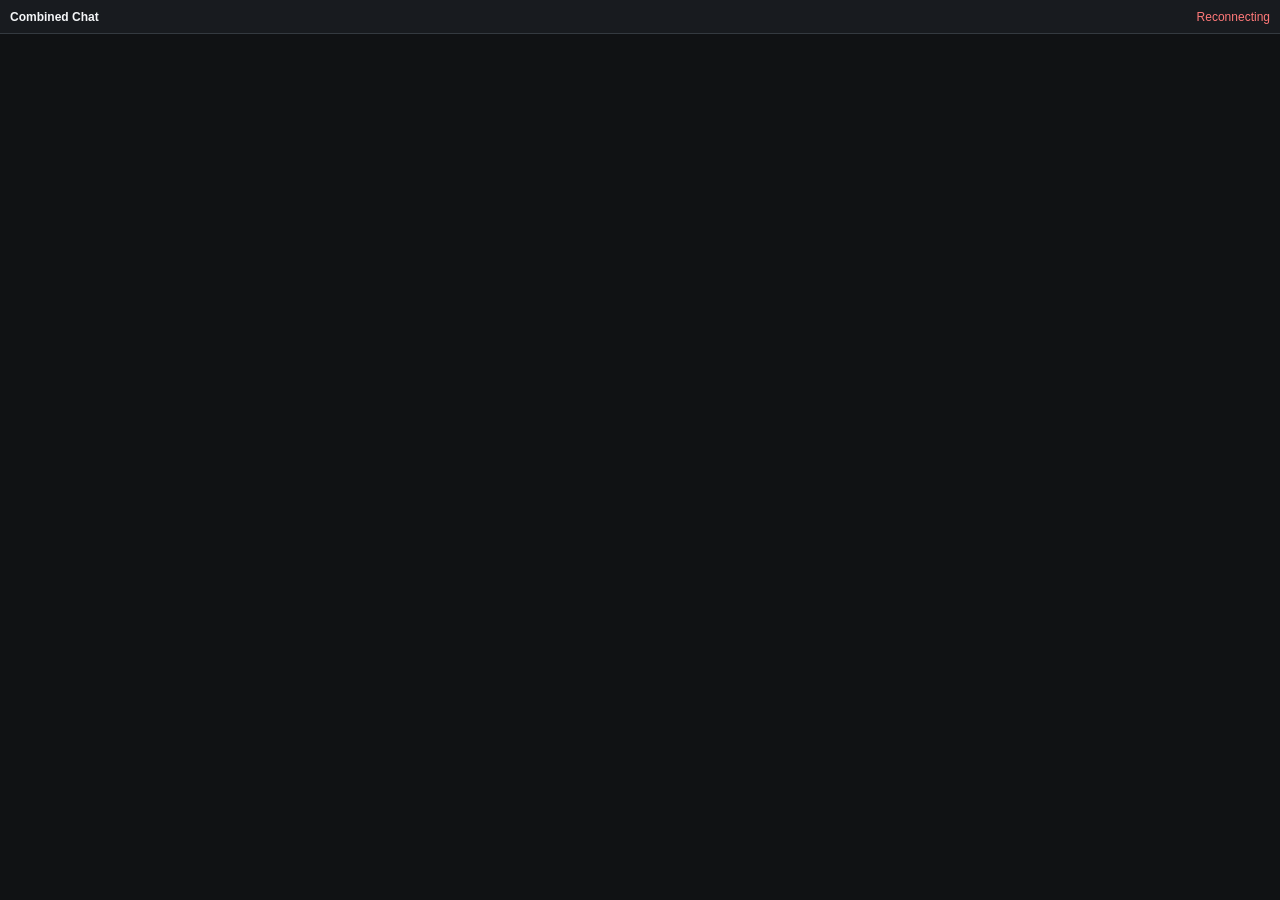
==== src/Rumble.Bot/combined-chat/index.html @ 574a13ee "Initial private preview" ====
<!doctype html>
<html lang="en">
<head>
  <meta charset="utf-8">
  <meta name="viewport" content="width=device-width,initial-scale=1">
  <title>Streamer.bot Combined Chat</title>
  <link rel="stylesheet" href="styles.css">
</head>
<body>
  <header><strong>Combined Chat</strong><span id="status" aria-live="polite">Connecting</span></header>
  <main id="chat" aria-live="polite"></main>
  <script src="app.js"></script>
</body>
</html>
---- src/Rumble.Bot/combined-chat/styles.css ----
:root { color-scheme: dark; font-family: "Segoe UI", Arial, sans-serif; background: #101214; color: #f4f6f8; }
* { box-sizing: border-box; }
html, body { margin: 0; min-height: 100%; background: transparent; }
body { background: rgba(16, 18, 20, .96); }
header { position: sticky; top: 0; z-index: 2; height: 34px; padding: 0 10px; display: flex; align-items: center; justify-content: space-between; border-bottom: 1px solid #343a40; background: #181b1f; font-size: 12px; }
#status { color: #aab2bb; }
#status.online { color: #59d98e; }
#status.offline { color: #ff7979; }
#chat { display: flex; flex-direction: column; }
.message { display: grid; grid-template-columns: 5px minmax(0, 1fr); gap: 8px; padding: 6px 9px 7px 0; border-bottom: 1px solid rgba(255,255,255,.065); }
.platform { background: #87909a; }
.message[data-platform="twitch"] .platform { background: #9147ff; }
.message[data-platform="youtube"] .platform { background: #ff3b30; }
.message[data-platform="kick"] .platform { background: #53fc18; }
.message[data-platform="rumble"] .platform { background: #85c742; }
.content { min-width: 0; font-size: 13px; line-height: 1.42; overflow-wrap: anywhere; }
.meta { display: inline-flex; align-items: center; gap: 4px; margin-right: 5px; }
.badge, .emote { display: inline-block; object-fit: contain; vertical-align: middle; }
.badge { width: 16px; height: 16px; }
.badge-label { width: auto; height: auto; padding: 1px 3px; border: 1px solid #59616a; color: #dfe5eb; font-size: 9px; line-height: 12px; text-transform: uppercase; }
.emote { max-width: 28px; height: 22px; margin: -3px 1px; }
.name { font-weight: 650; }
.name::after { content: ":"; color: #aab2bb; }
.text { white-space: pre-wrap; }
@media (max-width: 340px) { header { display: none; } .message { padding-top: 5px; padding-bottom: 6px; } .content { font-size: 12px; } }
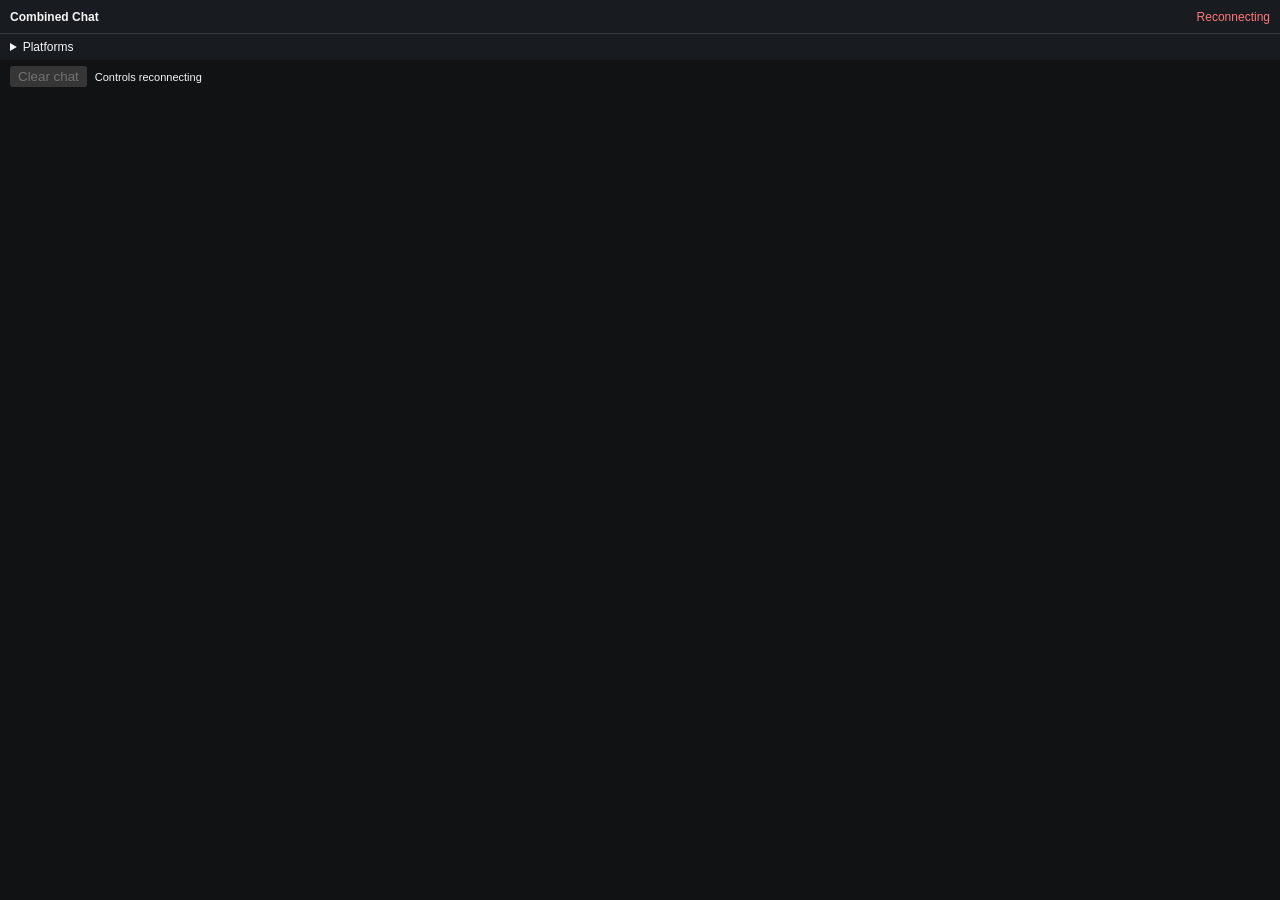
==== commit f8c41e82: "Update shared combined chat and fix event usernames" ====
--- a/src/Rumble.Bot/combined-chat/index.html
+++ b/src/Rumble.Bot/combined-chat/index.html
@@ -4,11 +4,13 @@
   <meta charset="utf-8">
   <meta name="viewport" content="width=device-width,initial-scale=1">
   <title>Streamer.bot Combined Chat</title>
-  <link rel="stylesheet" href="styles.css">
+  <link rel="stylesheet" href="styles.css?v=4">
 </head>
 <body>
   <header><strong>Combined Chat</strong><span id="status" aria-live="polite">Connecting</span></header>
+  <details><summary>Platforms</summary><div id="platforms"></div></details>
+  <div class="chat-controls"><button id="clear-chat" type="button" disabled>Clear chat</button><span id="control-status" aria-live="polite">Connecting shared controls</span></div>
   <main id="chat" aria-live="polite"></main>
-  <script src="app.js"></script>
+  <script src="app.js?v=4"></script>
 </body>
 </html>
--- a/src/Rumble.Bot/combined-chat/styles.css
+++ b/src/Rumble.Bot/combined-chat/styles.css
@@ -7,12 +7,16 @@
 #status.online { color: #59d98e; }
 #status.offline { color: #ff7979; }
 #chat { display: flex; flex-direction: column; }
-.message { display: grid; grid-template-columns: 5px minmax(0, 1fr); gap: 8px; padding: 6px 9px 7px 0; border-bottom: 1px solid rgba(255,255,255,.065); }
-.platform { background: #87909a; }
-.message[data-platform="twitch"] .platform { background: #9147ff; }
-.message[data-platform="youtube"] .platform { background: #ff3b30; }
-.message[data-platform="kick"] .platform { background: #53fc18; }
-.message[data-platform="rumble"] .platform { background: #85c742; }
+.message { display: grid; font-size: 13px; grid-template-columns: 1.15em minmax(0, 1fr); gap: 7px; align-items: start; padding: 6px 9px 7px 7px; border-bottom: 1px solid rgba(255,255,255,.065); }
+[hidden] { display: none !important; }
+details { padding: 6px 10px; font-size: 12px; background: #181b1f; }
+summary { cursor: pointer; }
+#platforms { display: flex; flex-wrap: wrap; gap: 8px; padding-top: 8px; }
+#platforms label { display: flex; align-items: center; gap: 3px; }
+.chat-controls { display: flex; align-items: center; gap: 8px; padding: 6px 10px; font-size: 11px; }
+.chat-controls button { cursor: pointer; }
+.chat-controls button:disabled { cursor: default; }
+.platform-logo { width: 1.15em; height: 1.15em; margin-top: .12em; object-fit: contain; }
 .content { min-width: 0; font-size: 13px; line-height: 1.42; overflow-wrap: anywhere; }
 .meta { display: inline-flex; align-items: center; gap: 4px; margin-right: 5px; }
 .badge, .emote { display: inline-block; object-fit: contain; vertical-align: middle; }
@@ -22,4 +26,6 @@
 .name { font-weight: 650; }
 .name::after { content: ":"; color: #aab2bb; }
 .text { white-space: pre-wrap; }
-@media (max-width: 340px) { header { display: none; } .message { padding-top: 5px; padding-bottom: 6px; } .content { font-size: 12px; } }
+.stream-event { background: rgba(255,255,255,.035); }
+.event-text { color: #e7ebef; font-style: italic; white-space: pre-wrap; }
+@media (max-width: 340px) { .message { padding-top: 5px; padding-bottom: 6px; font-size: 12px; } .content { font-size: 12px; } }
